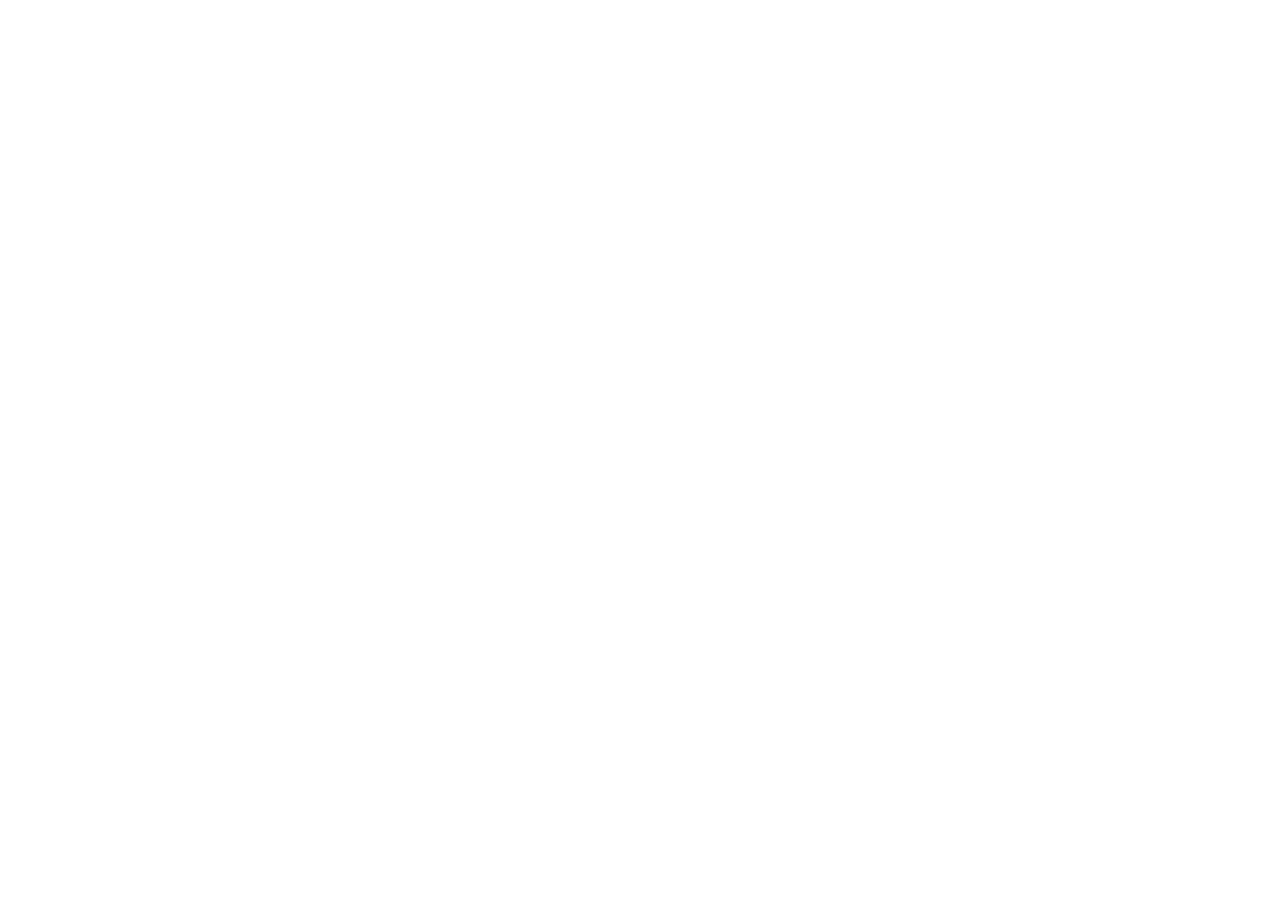
==== docs/index.html @ b30d82de "docs agregados" ====
<!doctype html><html lang="en"><head><meta charset="utf-8"/><link rel="icon" href="/favicon.ico"/><meta name="viewport" content="width=device-width,initial-scale=1"/><meta name="theme-color" content="#000000"/><meta name="description" content="Web site created using create-react-app"/><link rel="apple-touch-icon" href="/logo192.png"/><link rel="manifest" href="/manifest.json"/><link rel="stylesheet" href="https://cdnjs.cloudflare.com/ajax/libs/animate.css/4.0.0/animate.min.css"/><title>GifExpertApp</title><link href="/static/css/main.a4ca3ba7.chunk.css" rel="stylesheet"></head><body><noscript>You need to enable JavaScript to run this app.</noscript><div id="root"></div><script>!function(e){function r(r){for(var n,p,f=r[0],i=r[1],l=r[2],c=0,s=[];c<f.length;c++)p=f[c],Object.prototype.hasOwnProperty.call(o,p)&&o[p]&&s.push(o[p][0]),o[p]=0;for(n in i)Object.prototype.hasOwnProperty.call(i,n)&&(e[n]=i[n]);for(a&&a(r);s.length;)s.shift()();return u.push.apply(u,l||[]),t()}function t(){for(var e,r=0;r<u.length;r++){for(var t=u[r],n=!0,f=1;f<t.length;f++){var i=t[f];0!==o[i]&&(n=!1)}n&&(u.splice(r--,1),e=p(p.s=t[0]))}return e}var n={},o={1:0},u=[];function p(r){if(n[r])return n[r].exports;var t=n[r]={i:r,l:!1,exports:{}};return e[r].call(t.exports,t,t.exports,p),t.l=!0,t.exports}p.m=e,p.c=n,p.d=function(e,r,t){p.o(e,r)||Object.defineProperty(e,r,{enumerable:!0,get:t})},p.r=function(e){"undefined"!=typeof Symbol&&Symbol.toStringTag&&Object.defineProperty(e,Symbol.toStringTag,{value:"Module"}),Object.defineProperty(e,"__esModule",{value:!0})},p.t=function(e,r){if(1&r&&(e=p(e)),8&r)return e;if(4&r&&"object"==typeof e&&e&&e.__esModule)return e;var t=Object.create(null);if(p.r(t),Object.defineProperty(t,"default",{enumerable:!0,value:e}),2&r&&"string"!=typeof e)for(var n in e)p.d(t,n,function(r){return e[r]}.bind(null,n));return t},p.n=function(e){var r=e&&e.__esModule?function(){return e.default}:function(){return e};return p.d(r,"a",r),r},p.o=function(e,r){return Object.prototype.hasOwnProperty.call(e,r)},p.p="/";var f=this["webpackJsonpgif-expert-app"]=this["webpackJsonpgif-expert-app"]||[],i=f.push.bind(f);f.push=r,f=f.slice();for(var l=0;l<f.length;l++)r(f[l]);var a=i;t()}([])</script><script src="/static/js/2.ba604ae7.chunk.js"></script><script src="/static/js/main.c33c00f5.chunk.js"></script></body></html>
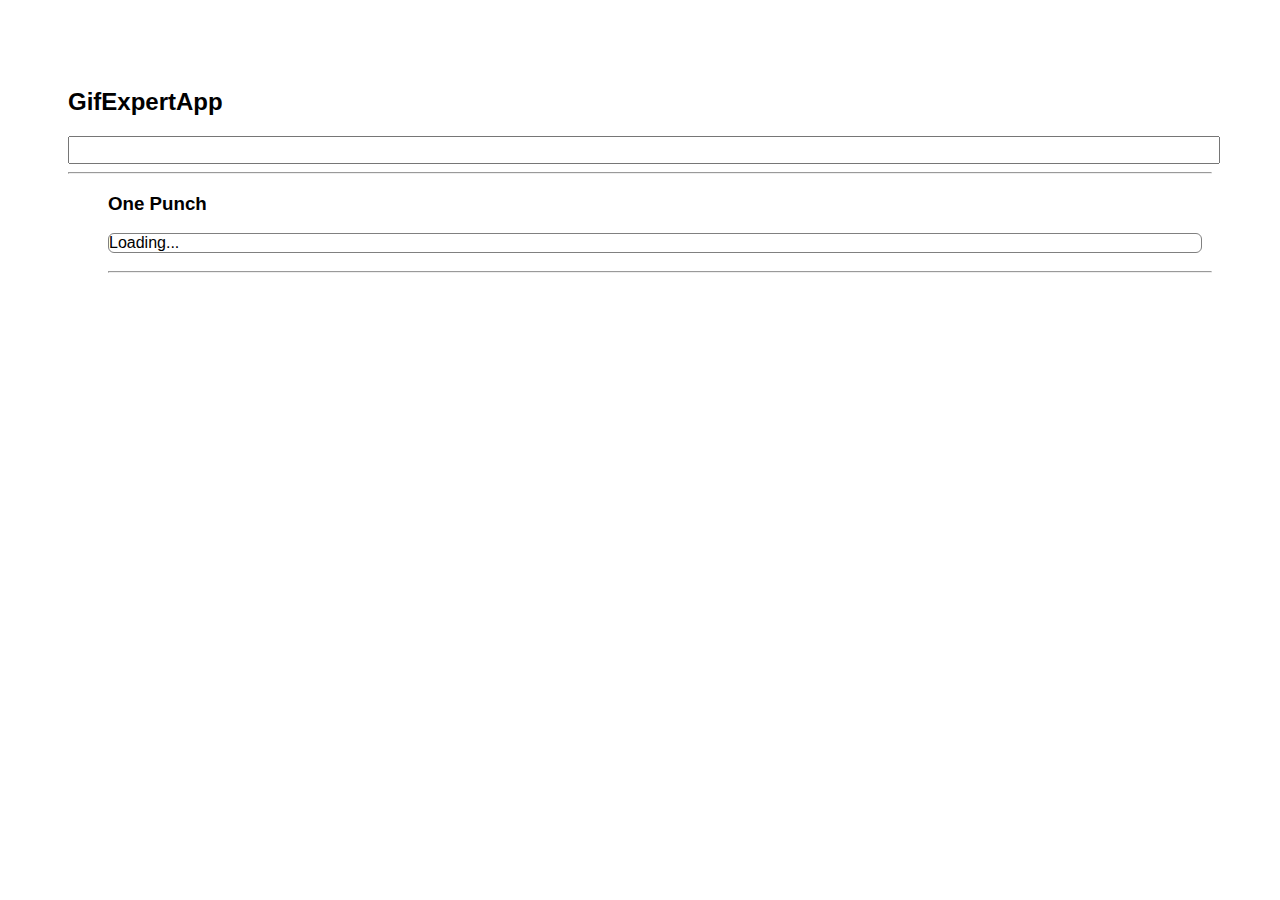
==== commit 7f27637c: "index.html actualizado" ====
--- a/docs/index.html
+++ b/docs/index.html
@@ -1 +1,98 @@
-<!doctype html><html lang="en"><head><meta charset="utf-8"/><link rel="icon" href="/favicon.ico"/><meta name="viewport" content="width=device-width,initial-scale=1"/><meta name="theme-color" content="#000000"/><meta name="description" content="Web site created using create-react-app"/><link rel="apple-touch-icon" href="/logo192.png"/><link rel="manifest" href="/manifest.json"/><link rel="stylesheet" href="https://cdnjs.cloudflare.com/ajax/libs/animate.css/4.0.0/animate.min.css"/><title>GifExpertApp</title><link href="/static/css/main.a4ca3ba7.chunk.css" rel="stylesheet"></head><body><noscript>You need to enable JavaScript to run this app.</noscript><div id="root"></div><script>!function(e){function r(r){for(var n,p,f=r[0],i=r[1],l=r[2],c=0,s=[];c<f.length;c++)p=f[c],Object.prototype.hasOwnProperty.call(o,p)&&o[p]&&s.push(o[p][0]),o[p]=0;for(n in i)Object.prototype.hasOwnProperty.call(i,n)&&(e[n]=i[n]);for(a&&a(r);s.length;)s.shift()();return u.push.apply(u,l||[]),t()}function t(){for(var e,r=0;r<u.length;r++){for(var t=u[r],n=!0,f=1;f<t.length;f++){var i=t[f];0!==o[i]&&(n=!1)}n&&(u.splice(r--,1),e=p(p.s=t[0]))}return e}var n={},o={1:0},u=[];function p(r){if(n[r])return n[r].exports;var t=n[r]={i:r,l:!1,exports:{}};return e[r].call(t.exports,t,t.exports,p),t.l=!0,t.exports}p.m=e,p.c=n,p.d=function(e,r,t){p.o(e,r)||Object.defineProperty(e,r,{enumerable:!0,get:t})},p.r=function(e){"undefined"!=typeof Symbol&&Symbol.toStringTag&&Object.defineProperty(e,Symbol.toStringTag,{value:"Module"}),Object.defineProperty(e,"__esModule",{value:!0})},p.t=function(e,r){if(1&r&&(e=p(e)),8&r)return e;if(4&r&&"object"==typeof e&&e&&e.__esModule)return e;var t=Object.create(null);if(p.r(t),Object.defineProperty(t,"default",{enumerable:!0,value:e}),2&r&&"string"!=typeof e)for(var n in e)p.d(t,n,function(r){return e[r]}.bind(null,n));return t},p.n=function(e){var r=e&&e.__esModule?function(){return e.default}:function(){return e};return p.d(r,"a",r),r},p.o=function(e,r){return Object.prototype.hasOwnProperty.call(e,r)},p.p="/";var f=this["webpackJsonpgif-expert-app"]=this["webpackJsonpgif-expert-app"]||[],i=f.push.bind(f);f.push=r,f=f.slice();for(var l=0;l<f.length;l++)r(f[l]);var a=i;t()}([])</script><script src="/static/js/2.ba604ae7.chunk.js"></script><script src="/static/js/main.c33c00f5.chunk.js"></script></body></html>+<!doctype html>
+<html lang="en">
+
+<head>
+    <meta charset="utf-8" />
+    <link rel="icon" href="./favicon.ico" />
+    <meta name="viewport" content="width=device-width,initial-scale=1" />
+    <meta name="theme-color" content="#000000" />
+    <meta name="description" content="Web site created using create-react-app" />
+    <link rel="apple-touch-icon" href="./logo192.png" />
+    <link rel="manifest" href="./manifest.json" />
+    <link rel="stylesheet" href="https://cdnjs.cloudflare.com/ajax/libs/animate.css/4.0.0/animate.min.css" />
+    <title>GifExpertApp</title>
+    <link href="./static/css/main.a4ca3ba7.chunk.css" rel="stylesheet">
+</head>
+
+<body><noscript>You need to enable JavaScript to run this app.</noscript>
+    <div id="root"></div>
+    <script>
+        ! function(e) {
+            function r(r) {
+                for (var n, p, f = r[0], i = r[1], l = r[2], c = 0, s = []; c < f.length; c++) p = f[c], Object.prototype.hasOwnProperty.call(o, p) && o[p] && s.push(o[p][0]), o[p] = 0;
+                for (n in i) Object.prototype.hasOwnProperty.call(i, n) && (e[n] = i[n]);
+                for (a && a(r); s.length;) s.shift()();
+                return u.push.apply(u, l || []), t()
+            }
+
+            function t() {
+                for (var e, r = 0; r < u.length; r++) {
+                    for (var t = u[r], n = !0, f = 1; f < t.length; f++) {
+                        var i = t[f];
+                        0 !== o[i] && (n = !1)
+                    }
+                    n && (u.splice(r--, 1), e = p(p.s = t[0]))
+                }
+                return e
+            }
+            var n = {},
+                o = {
+                    1: 0
+                },
+                u = [];
+
+            function p(r) {
+                if (n[r]) return n[r].exports;
+                var t = n[r] = {
+                    i: r,
+                    l: !1,
+                    exports: {}
+                };
+                return e[r].call(t.exports, t, t.exports, p), t.l = !0, t.exports
+            }
+            p.m = e, p.c = n, p.d = function(e, r, t) {
+                p.o(e, r) || Object.defineProperty(e, r, {
+                    enumerable: !0,
+                    get: t
+                })
+            }, p.r = function(e) {
+                "undefined" != typeof Symbol && Symbol.toStringTag && Object.defineProperty(e, Symbol.toStringTag, {
+                    value: "Module"
+                }), Object.defineProperty(e, "__esModule", {
+                    value: !0
+                })
+            }, p.t = function(e, r) {
+                if (1 & r && (e = p(e)), 8 & r) return e;
+                if (4 & r && "object" == typeof e && e && e.__esModule) return e;
+                var t = Object.create(null);
+                if (p.r(t), Object.defineProperty(t, "default", {
+                        enumerable: !0,
+                        value: e
+                    }), 2 & r && "string" != typeof e)
+                    for (var n in e) p.d(t, n, function(r) {
+                        return e[r]
+                    }.bind(null, n));
+                return t
+            }, p.n = function(e) {
+                var r = e && e.__esModule ? function() {
+                    return e.default
+                } : function() {
+                    return e
+                };
+                return p.d(r, "a", r), r
+            }, p.o = function(e, r) {
+                return Object.prototype.hasOwnProperty.call(e, r)
+            }, p.p = "/";
+            var f = this["webpackJsonpgif-expert-app"] = this["webpackJsonpgif-expert-app"] || [],
+                i = f.push.bind(f);
+            f.push = r, f = f.slice();
+            for (var l = 0; l < f.length; l++) r(f[l]);
+            var a = i;
+            t()
+        }([])
+    </script>
+    <script src="./static/js/2.ba604ae7.chunk.js"></script>
+    <script src="./static/js/main.c33c00f5.chunk.js"></script>
+</body>
+
+</html>--- a/docs/static/css/main.a4ca3ba7.chunk.css
+++ b/docs/static/css/main.a4ca3ba7.chunk.css
@@ -0,0 +1,2 @@
+*{font-family:Helvetica,Arial,sans-serif}body{padding:60px}input{color:grey;font-size:1.2rem;width:100%}.card-grid{display:flex;flex-direction:row;flex-wrap:wrap}.card{align-content:center;border:1px solid grey;border-radius:6px;overflow:hidden;margin-bottom:10px;margin-right:10px}.card p{padding:5px;text-align:center}.card img{max-height:170px}
+/*# sourceMappingURL=main.a4ca3ba7.chunk.css.map */